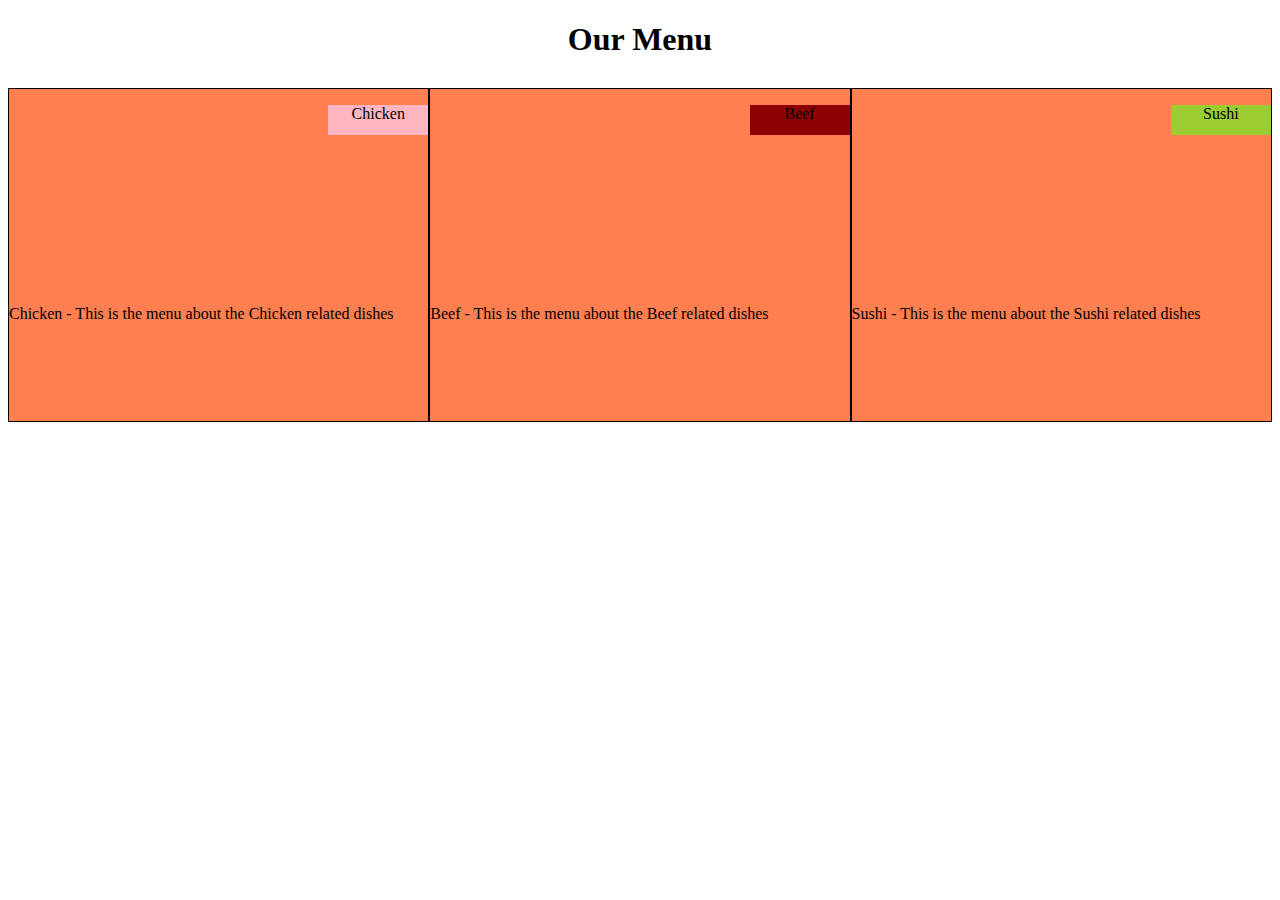
==== site/mod2_solution/index.html @ 2801f841 "push the solution #2" ====
<!DOCTYPE html>
<html>
<head>
	<meta charset="utf-8">
	<meta name="viewport" content="width=device-width, initial-scale=1">
	<title>Module 2 Solutions</title>
	<link rel="stylesheet" href="css/style.css">
</head>

<body>
	<h1>Our Menu</h1>

	<div class="container-fluid">
		<div class="row">
			<div class="col-lg-4 col-md-6">
				<p id="p2">Chicken</p>
				<p id="p1">Chicken - This is the menu about the Chicken related dishes</p>
			</div>
			<div class="col-lg-4 col-md-6">
				<p id="p3">Beef</p>
				<p id="p1">Beef - This is the menu about the Beef related dishes</p>
			</div>
			<div class="col-lg-4 col-md-12">
				<p id="p4">Sushi</p>
				<p id="p1">Sushi - This is the menu about the Sushi related dishes</p>
			</div>
		</div>
	</div>
</body>

</html>
---- site/mod2_solution/css/style.css ----
* {
	box-sizing: border-box;
}

h1 {
	margin-bottom: 30px;
	text-align: center;
}

div#container {
	background-color: #00FFFF;
	top: 60px;
	position: relative;
}

/* Simple Responsive Framework. */
.row {
	width: 100%;
	position: relative;
}

.row > div{
	border: 1px solid black;
	position: relative;
	background-color: #FF7F50;
}

#p1 {
	/*background-color: #FF7F50;*/
	position: relative;
	width: 100%;
	height: 300px;
	top: 200px;
}

#p2 {
	background-color: lightpink;
	position: absolute;
	right: 0;
	width: 100px;
	height: 30px;
	text-align: center;
}

#p3 {
	background-color: darkred;
	position: absolute;
	right: 0;
	width: 100px;
	height: 30px;
	text-align: center;
}

#p4 {
	background-color: yellowgreen;
	position: absolute;
	right: 0;
	width: 100px;
	height: 30px;
	text-align: center;
}

/********** Desktop Version **********/
@media (min-width: 992px) {
	.col-lg-1, .col-lg-2, .col-lg-3, .col-lg-4, .col-lg-5, .col-lg-6, .col-lg-7, .col-lg-8, .col-lg-9, .col-lg-10, .col-lg-11, .col-lg-12 {
		float: left;
	}

	.col-lg-1 {
		width: 8.33%;
	}
	.col-lg-2 {
		width: 16.66%;
	}
	.col-lg-3 {
		width: 25%;
	}
	.col-lg-4 {
	    width: 33.33%;
	}
	.col-lg-5 {
	    width: 41.66%;
	}
	.col-lg-6 {
	    width: 50%;
	}
	.col-lg-7 {
	    width: 58.33%;
	}
	.col-lg-8 {
	    width: 66.66%;
	}
	.col-lg-9 {
	    width: 74.99%;
	}
	.col-lg-10 {
	    width: 83.33%;
	}
	.col-lg-11 {
	    width: 91.66%;
	}
	.col-lg-12 {
	    width: 100%;
	}
}

/********** Tablet Version **********/
@media (min-width: 768px) and (max-width: 991px) {
	.col-md-1, .col-md-2, .col-md-3, .col-md-4, .col-md-5, .col-md-6, .col-md-7, .col-md-8, .col-md-9, .col-md-10, .col-md-11, .col-md-12 {
		float: left;
	}

	.col-md-1 {
	    width: 8.33%;
	}
	.col-md-2 {
	    width: 16.66%;
	}
	.col-md-3 {
	    width: 25%;
	}
	.col-md-4 {
	    width: 33.33%;
	}
	.col-md-5 {
	    width: 41.66%;
	}
	.col-md-6 {
	    width: 50%;
	}
	.col-md-7 {
	    width: 58.33%;
	}
	.col-md-8 {
	    width: 66.66%;
	}
	.col-md-9 {
	    width: 74.99%;
	}
	.col-md-10 {
	    width: 83.33%;
	}
	.col-md-11 {
	    width: 91.66%;
	}
	.col-md-12 {
	    width: 100%;
	}
}
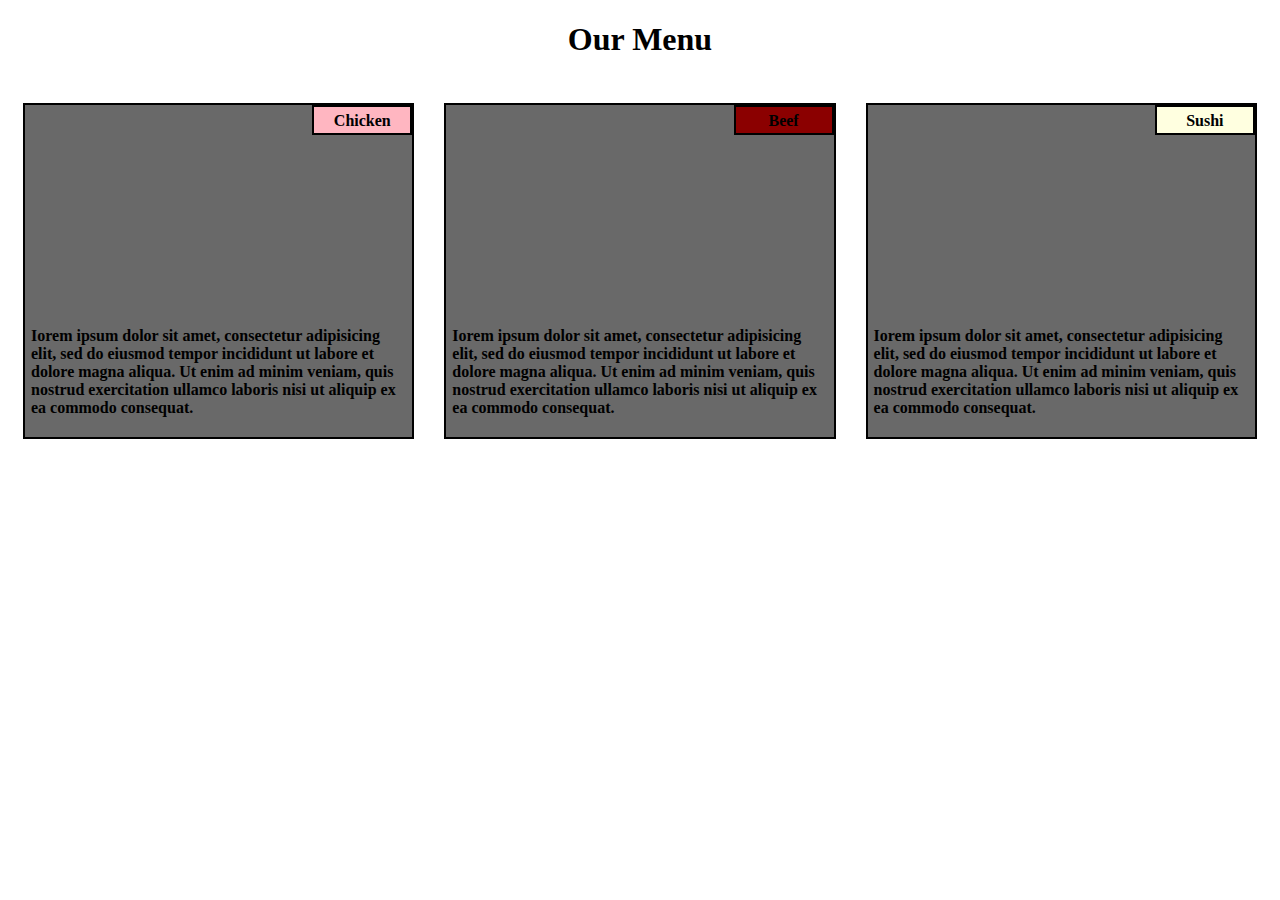
==== commit ad0afbae: "resubmit the module 2 hw" ====
--- a/site/mod2_solution/index.html
+++ b/site/mod2_solution/index.html
@@ -10,22 +10,24 @@
 <body>
 	<h1>Our Menu</h1>
 
-	<div class="container-fluid">
-		<div class="row">
-			<div class="col-lg-4 col-md-6">
+			<section class="col-lg-4 col-md-6">
+				<div>
 				<p id="p2">Chicken</p>
-				<p id="p1">Chicken - This is the menu about the Chicken related dishes</p>
-			</div>
-			<div class="col-lg-4 col-md-6">
+				<p id="p1">Iorem ipsum dolor sit amet, consectetur adipisicing elit, sed do eiusmod tempor incididunt ut labore et dolore magna aliqua. Ut enim ad minim veniam, quis nostrud exercitation ullamco laboris nisi ut aliquip ex ea commodo consequat.</p>
+				</div>
+			</section>
+			<section class="col-lg-4 col-md-6">
+				<div>
 				<p id="p3">Beef</p>
-				<p id="p1">Beef - This is the menu about the Beef related dishes</p>
-			</div>
-			<div class="col-lg-4 col-md-12">
+				<p id="p1">Iorem ipsum dolor sit amet, consectetur adipisicing elit, sed do eiusmod tempor incididunt ut labore et dolore magna aliqua. Ut enim ad minim veniam, quis nostrud exercitation ullamco laboris nisi ut aliquip ex ea commodo consequat.</p>
+				</div>
+			</section>
+			<section class="col-lg-4 col-md-12">
+				<div>
 				<p id="p4">Sushi</p>
-				<p id="p1">Sushi - This is the menu about the Sushi related dishes</p>
-			</div>
-		</div>
-	</div>
+				<p id="p1">Iorem ipsum dolor sit amet, consectetur adipisicing elit, sed do eiusmod tempor incididunt ut labore et dolore magna aliqua. Ut enim ad minim veniam, quis nostrud exercitation ullamco laboris nisi ut aliquip ex ea commodo consequat.</p>
+				</div>
+			</section>
 </body>
 
 </html>--- a/site/mod2_solution/css/style.css
+++ b/site/mod2_solution/css/style.css
@@ -7,30 +7,42 @@
 	text-align: center;
 }
 
-div#container {
-	background-color: #00FFFF;
-	top: 60px;
+section {
 	position: relative;
+	padding: 15px;
+	width: 90%;
+}
+
+div {
+	position: relative;
+	background-color: dimgrey;
+	margin-left: auto;
+	margin-right: auto;
+	margin-bottom: auto;
+	border: 2px solid black;
 }
 
 /* Simple Responsive Framework. */
 .row {
-	width: 100%;
+	width: 90%;
 	position: relative;
+	padding: 15px;
 }
 
 .row > div{
-	border: 1px solid black;
+	border: 2px solid black;
 	position: relative;
-	background-color: #FF7F50;
+	background-color: dimgrey;
 }
 
 #p1 {
-	/*background-color: #FF7F50;*/
 	position: relative;
 	width: 100%;
 	height: 300px;
 	top: 200px;
+	overflow: auto;
+	padding: 6px;
+	font-weight: bold;
 }
 
 #p2 {
@@ -40,6 +52,10 @@
 	width: 100px;
 	height: 30px;
 	text-align: center;
+	padding: 5px;
+	margin: 0px;
+	border: 2px solid black;
+	font-weight: bold;
 }
 
 #p3 {
@@ -49,21 +65,32 @@
 	width: 100px;
 	height: 30px;
 	text-align: center;
+	padding: 5px;
+	margin: 0px;
+	border: 2px solid black;
+	font-weight: bold;
 }
 
 #p4 {
-	background-color: yellowgreen;
+	background-color: lightyellow;
 	position: absolute;
 	right: 0;
 	width: 100px;
 	height: 30px;
 	text-align: center;
+	padding: 5px;
+	margin: 0px;
+	border: 2px solid black;
+	font-weight: bold;
 }
 
 /********** Desktop Version **********/
 @media (min-width: 992px) {
 	.col-lg-1, .col-lg-2, .col-lg-3, .col-lg-4, .col-lg-5, .col-lg-6, .col-lg-7, .col-lg-8, .col-lg-9, .col-lg-10, .col-lg-11, .col-lg-12 {
 		float: left;
+		width 50%
+		margin-left: auto;
+		margin-right: auto;
 	}
 
 	.col-lg-1 {
